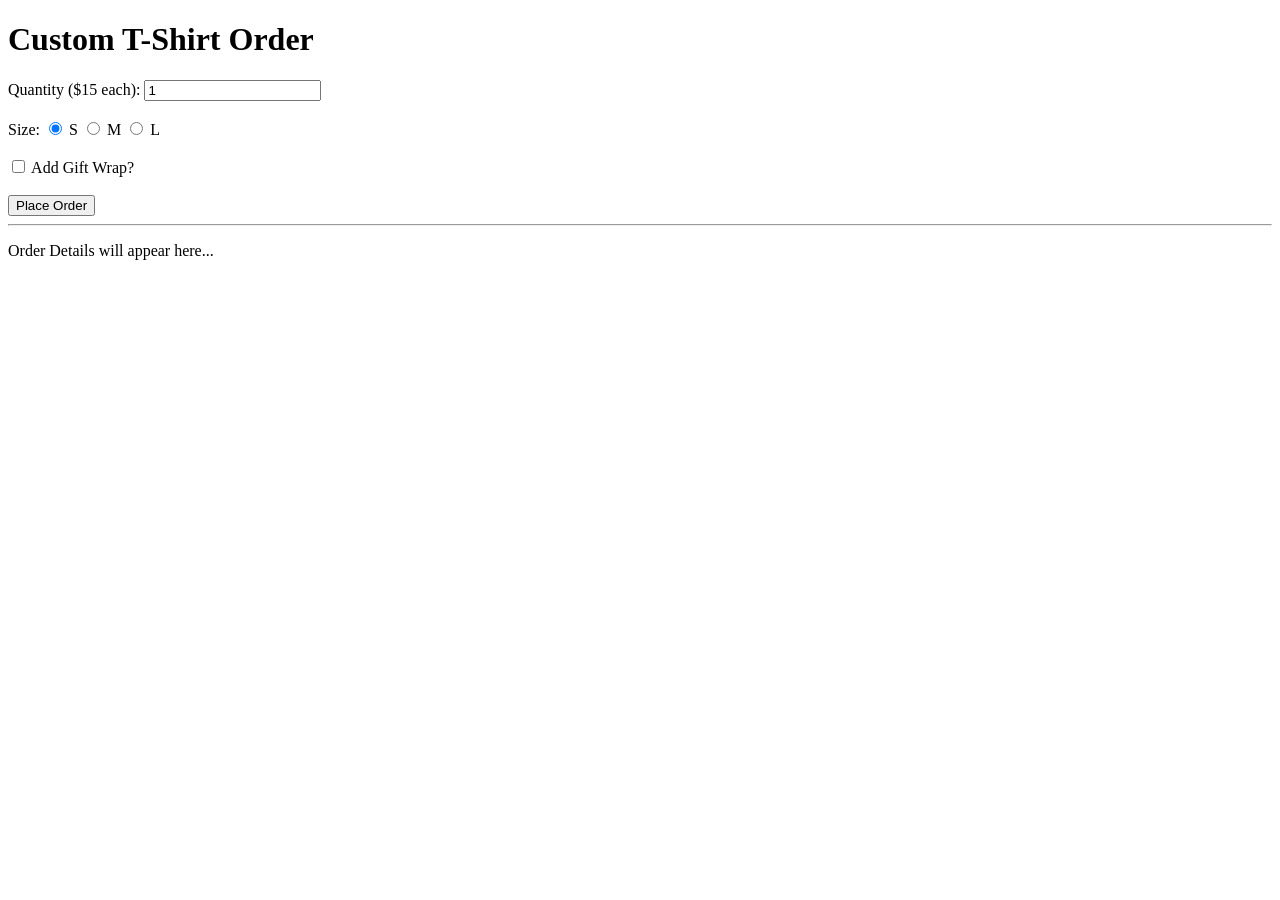
==== w4/index.html @ d8ae99b7 "step 1 complete" ====
<!DOCTYPE html>
<html lang="en">
<head>
    <meta charset="UTF-8">
    <meta name="viewport" content="width=device-width, initial-scale=1.0">
    <link rel="stylesheet" href="style.css">
    <script type="module" src="app.js"></script></script>
    <title>The Custom Order Form</title>
</head>
<body>
    <h1>Custom T-Shirt Order</h1>
    
    <form id="order-form">
        
        <label>Quantity ($15 each): 
            <input type="number" id="qty" value="1" min="1">
        </label>
        <br><br>

        <label>Size:</label>
        <label><input type="radio" name="size" value="Small" checked> S</label>
        <label><input type="radio" name="size" value="Medium"> M</label>
        <label><input type="radio" name="size" value="Large"> L</label>
        <br><br>

        <label>
            <input type="checkbox" id="gift-wrap"> Add Gift Wrap?
        </label>
        <br><br>

        <button type="submit">Place Order</button>
    </form>

    <hr>
    
    <div id="order-summary">
        <p>Order Details will appear here...</p>
    </div>
</body>
</html>
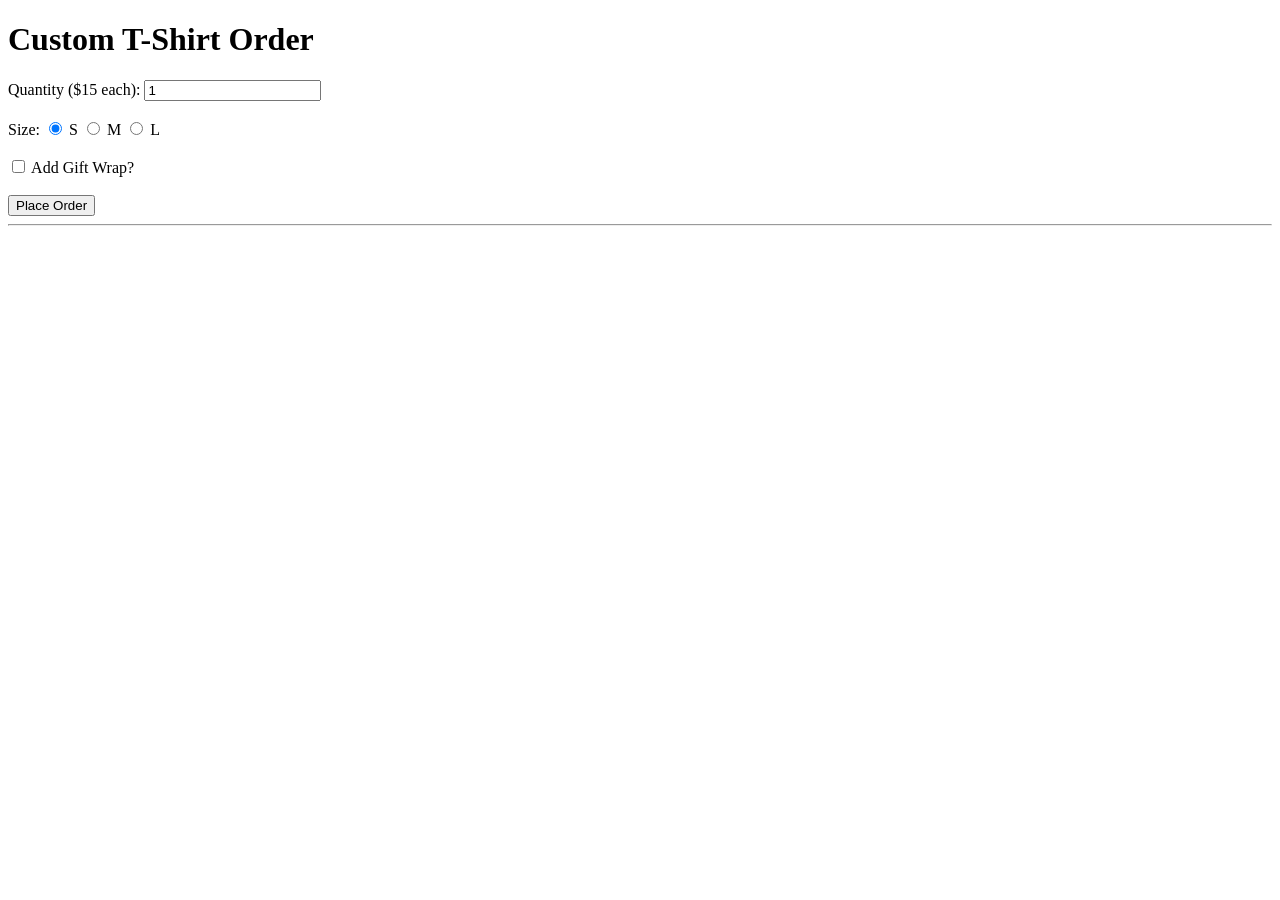
==== commit 485827e1: "step 4 complete" ====
--- a/w4/index.html
+++ b/w4/index.html
@@ -5,7 +5,7 @@
     <meta name="viewport" content="width=device-width, initial-scale=1.0">
     <link rel="stylesheet" href="style.css">
     <script type="module" src="app.js"></script></script>
-    <title>The Custom Order Form</title>
+    <title>The Order History</title>
 </head>
 <body>
     <h1>Custom T-Shirt Order</h1>
@@ -33,8 +33,11 @@
 
     <hr>
     
-    <div id="order-summary">
-        <p>Order Details will appear here...</p>
-    </div>
+    <div id="order-summary" style="display: none;">
+    <h2>Order Success!</h2>
+    <p><strong>Total Cost:</strong> $<span id="display-total"></span></p>
+    <p><strong>Details:</strong> <span id="display-qty"></span> <span id="display-size"></span> T-Shirt(s)</p>
+    <p><strong>Gift Wrap:</strong> <span id="display-gift"></span></p>
+</div>
 </body>
 </html>
